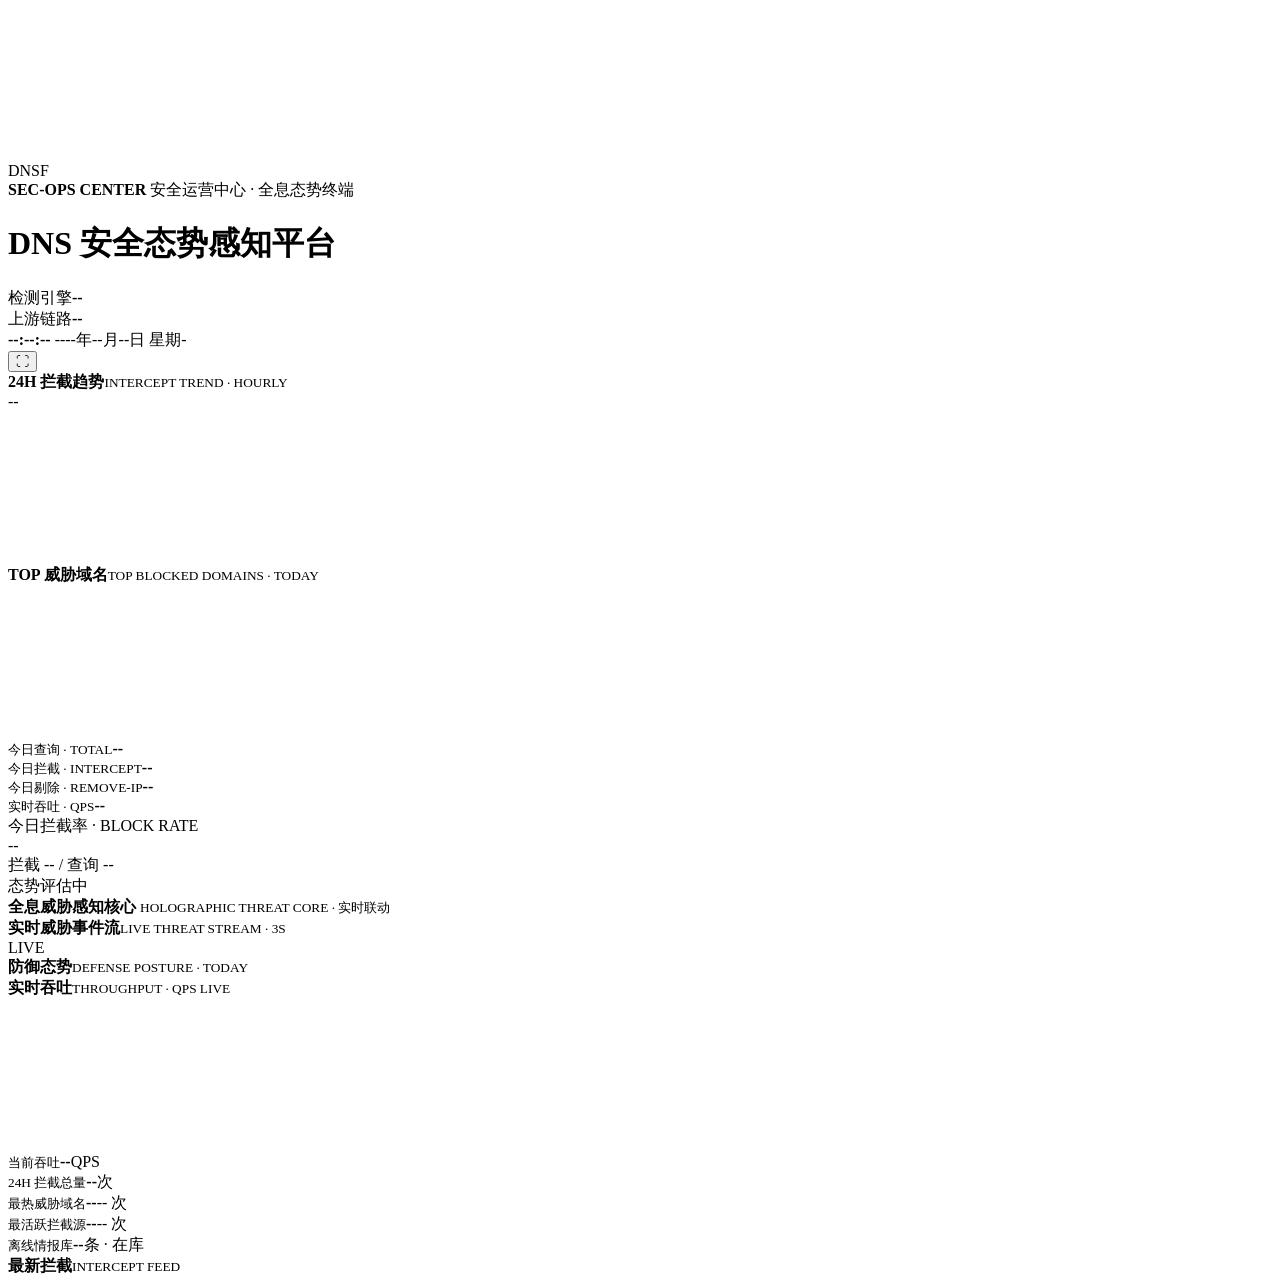
==== web/screen.html @ 89096a24 "feat(web): 大屏 v2——轨道指标卫星+中央真实拦截率+两翼双面板重构 按用户反馈重构：①今日查询/拦截/剔除/实时 QPS 四指标改为轨道卫星 绕核心旋转（48s/圈公转+反向自转保持文字" ====
<!DOCTYPE html>
<html lang="zh-CN">
<head>
<meta charset="UTF-8">
<meta name="viewport" content="width=device-width, initial-scale=1.0">
<title>DNS 安全态势感知平台 · 全息大屏</title>
<link rel="stylesheet" href="/css/screen.css">
</head>
<body>
<!-- 1920x1080 基准舞台，JS 按视口等比缩放 -->
<div id="viewport">
  <div id="stage">

    <!-- 背景层：星尘粒子 / 透视网格地面 / 扫描线 / 暗角 -->
    <canvas id="bgCanvas"></canvas>
    <div class="grid-floor"></div>
    <div class="aurora a1"></div>
    <div class="aurora a2"></div>
    <div class="scanlines"></div>
    <div class="vignette"></div>

    <!-- ══════════ 顶部指挥舱标题栏 ══════════ -->
    <header class="scr-header">
      <div class="hd-left">
        <div class="hd-logo">DNSF</div>
        <div class="hd-sys">
          <b>SEC-OPS CENTER</b>
          <span>安全运营中心 · 全息态势终端</span>
        </div>
      </div>
      <div class="hd-center">
        <div class="hd-wing left"></div>
        <h1 class="hd-title">DNS 安全态势感知平台</h1>
        <div class="hd-wing right"></div>
      </div>
      <div class="hd-right">
        <div class="hd-light" id="hdDetect"><i></i><span>检测引擎</span><b>--</b></div>
        <div class="hd-light" id="hdUpstream"><i></i><span>上游链路</span><b>--</b></div>
        <div class="hd-clock">
          <b id="scrClock">--:--:--</b>
          <span id="scrDate">----年--月--日 星期-</span>
        </div>
        <button class="hd-fs" id="btnFs" title="全屏 (F)">⛶</button>
      </div>
    </header>

    <!-- ══════════ 左翼：趋势与威胁面 ══════════ -->
    <section class="wing left-wing">
      <div class="sect">
        <div class="sect-head">
          <span class="sect-diamond"></span>
          <div class="sect-titles"><b>24H 拦截趋势</b><small>INTERCEPT TREND · HOURLY</small></div>
          <div class="sect-extra" id="trendTotal">--</div>
        </div>
        <div class="sect-body trend-body">
          <canvas id="trendCanvas"></canvas>
        </div>
      </div>

      <div class="sect">
        <div class="sect-head">
          <span class="sect-diamond"></span>
          <div class="sect-titles"><b>TOP 威胁域名</b><small>TOP BLOCKED DOMAINS · TODAY</small></div>
        </div>
        <div class="sect-body" id="topDomains"></div>
      </div>
    </section>

    <!-- ══════════ 中央：全息能量核心 + 轨道指标卫星 ══════════ -->
    <section class="core-stage">
      <canvas id="coreCanvas"></canvas>

      <!-- 轨道卫星层：四指标绕核心旋转，数据更新时卫星闪烁 -->
      <div class="orbit-wrap">
        <div class="orbit-spin">
          <div class="orbit-sat s1"><div class="sat-inner" id="satBoxTotal">
            <i class="sat-dot"></i><small>今日查询 · TOTAL</small><b id="satTotal">--</b>
          </div></div>
          <div class="orbit-sat s2"><div class="sat-inner red" id="satBoxInter">
            <i class="sat-dot"></i><small>今日拦截 · INTERCEPT</small><b id="satInter">--</b>
          </div></div>
          <div class="orbit-sat s3"><div class="sat-inner amber" id="satBoxRemove">
            <i class="sat-dot"></i><small>今日剔除 · REMOVE-IP</small><b id="satRemove">--</b>
          </div></div>
          <div class="orbit-sat s4"><div class="sat-inner blue" id="satBoxRate">
            <i class="sat-dot"></i><small>实时吞吐 · QPS</small><b id="satQps">--</b>
          </div></div>
        </div>
      </div>

      <!-- 中央读数：真实拦截率（可解释口径），态势用文字徽章表达 -->
      <div class="core-overlay">
        <div class="core-index-label">今日拦截率 · BLOCK RATE</div>
        <div class="core-index" id="threatRate">--</div>
        <div class="core-sub" id="threatSub">拦截 -- / 查询 --</div>
        <div class="core-level" id="threatLevel">态势评估中</div>
      </div>

      <div class="core-caption">
        <span class="cap-pulse"></span>
        <b>全息威胁感知核心</b>
        <small>HOLOGRAPHIC THREAT CORE · 实时联动</small>
      </div>
    </section>

    <!-- ══════════ 右翼：事件与防御面 ══════════ -->
    <section class="wing right-wing">
      <div class="sect stream-sect">
        <div class="sect-head">
          <span class="sect-diamond"></span>
          <div class="sect-titles"><b>实时威胁事件流</b><small>LIVE THREAT STREAM · 3S</small></div>
          <div class="sect-extra live"><i></i>LIVE</div>
        </div>
        <div class="sect-body stream-body" id="eventStream"></div>
      </div>

      <div class="sect">
        <div class="sect-head">
          <span class="sect-diamond"></span>
          <div class="sect-titles"><b>防御态势</b><small>DEFENSE POSTURE · TODAY</small></div>
        </div>
        <div class="sect-body posture-body">
          <div class="stack-wrap">
            <div class="stack-bar" id="stackBar"></div>
            <div class="stack-legend" id="stackLegend"></div>
          </div>
          <div class="def-list" id="defMatrix"></div>
        </div>
      </div>
    </section>

    <!-- ══════════ 底部：吞吐波形 + 情报数字带 + 事件滚动 ══════════ -->
    <footer class="scr-footer">
      <div class="ft-wave-wrap">
        <div class="ft-label"><b>实时吞吐</b><small>THROUGHPUT · QPS LIVE</small></div>
        <canvas id="waveCanvas"></canvas>
      </div>
      <div class="ft-stats">
        <div class="ft-stat"><small>当前吞吐</small><b id="ftQps">--</b><span>QPS</span></div>
        <div class="ft-stat"><small>24H 拦截总量</small><b id="ftDay">--</b><span>次</span></div>
        <div class="ft-stat wide"><small>最热威胁域名</small><b id="ftTopDom">--</b><span id="ftTopDomN">-- 次</span></div>
        <div class="ft-stat wide"><small>最活跃拦截源</small><b id="ftTopCli">--</b><span id="ftTopCliN">-- 次</span></div>
        <div class="ft-stat"><small>离线情报库</small><b id="ftIntel">--</b><span>条 · 在库</span></div>
      </div>
      <div class="ft-ticker-wrap">
        <div class="ft-label red"><b>最新拦截</b><small>INTERCEPT FEED</small></div>
        <div class="ticker" id="ticker"><div class="ticker-inner" id="tickerInner"></div></div>
      </div>
    </footer>

  </div>
</div>

<!-- 登录遮罩（401 时出现） -->
<div class="login-overlay" id="loginOverlay" style="display:none">
  <form class="login-box" id="loginForm">
    <div class="login-logo">DNSF</div>
    <h2>安全态势终端 · 身份核验</h2>
    <input type="text" id="loginUser" placeholder="账号" autocomplete="username" required>
    <input type="password" id="loginPass" placeholder="密码" autocomplete="current-password" required>
    <div class="login-err" id="loginErr"></div>
    <button type="submit">接 入 终 端</button>
  </form>
</div>

<script src="/js/screen.js"></script>
</body>
</html>
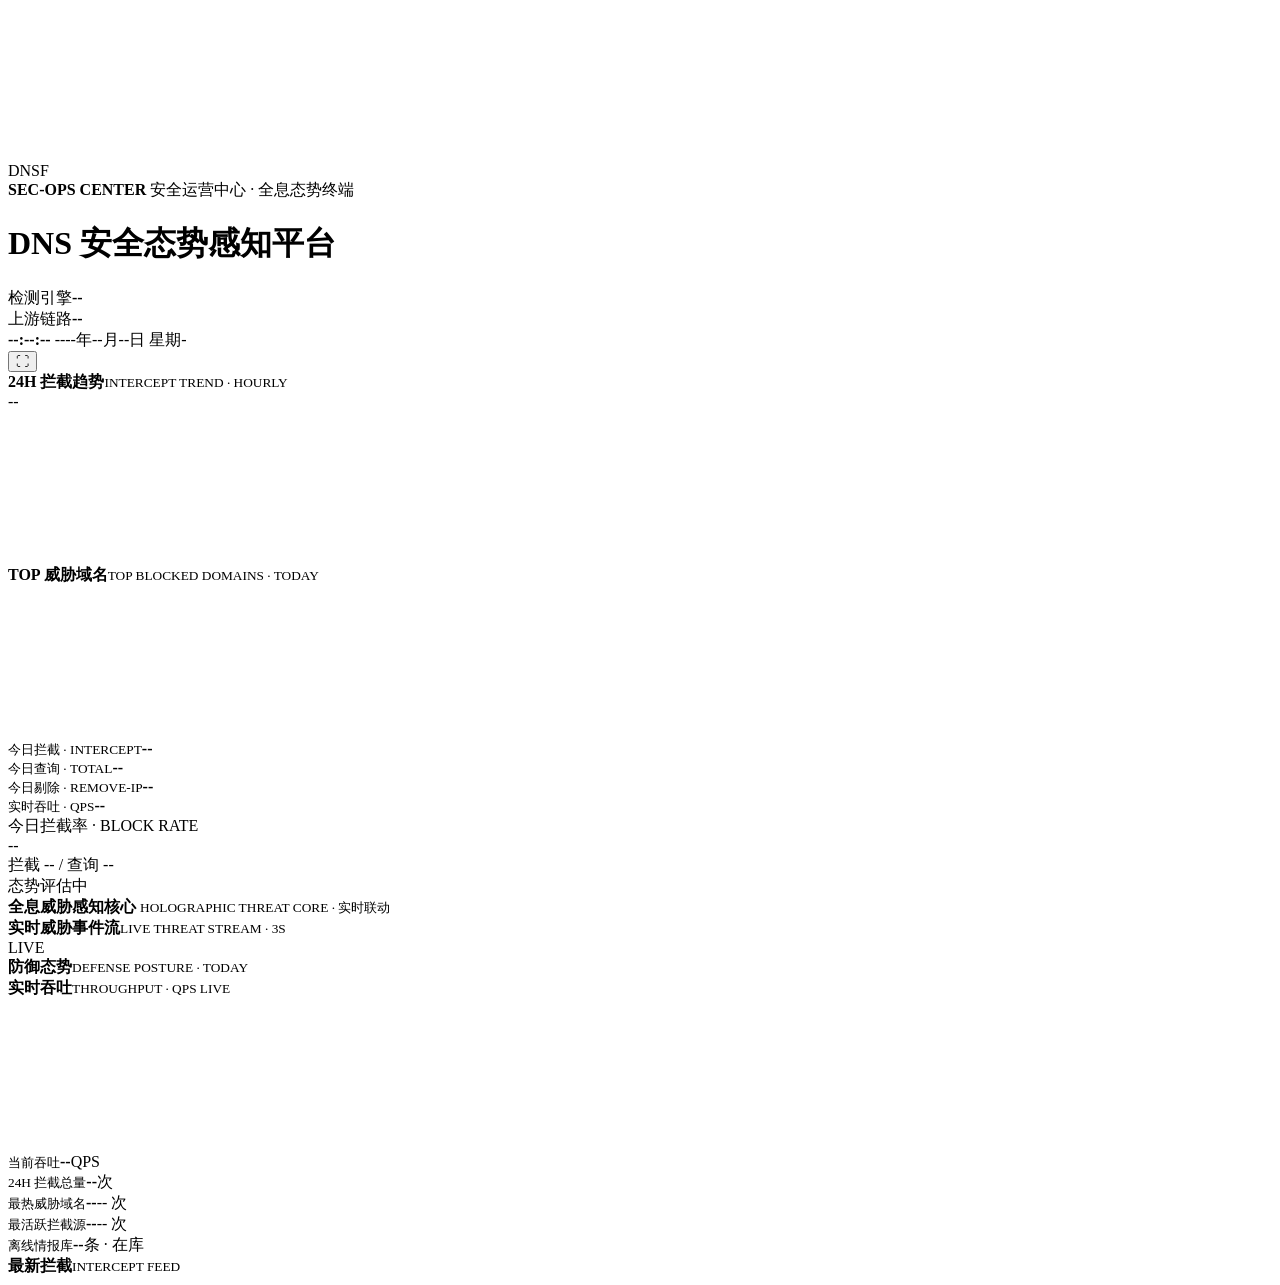
==== commit 5e1483f5: "feat(web): 轨道卫星多轨道化——近大远小/近快远慢/半透明玻璃球 按用户反馈脱离单一轨道：四颗卫星改为独立旋转臂（orbit-arm），轨 道半径 290/330/366/400px、周期 " ====
--- a/web/screen.html
+++ b/web/screen.html
@@ -70,22 +70,36 @@
     <section class="core-stage">
       <canvas id="coreCanvas"></canvas>
 
-      <!-- 轨道卫星层：四指标绕核心旋转，数据更新时卫星闪烁 -->
+      <!-- 轨道卫星层：四颗能量球多轨道运行（近大远小/近快远慢/两顺两逆） -->
       <div class="orbit-wrap">
-        <div class="orbit-spin">
-          <div class="orbit-sat s1"><div class="sat-inner" id="satBoxTotal">
-            <i class="sat-dot"></i><small>今日查询 · TOTAL</small><b id="satTotal">--</b>
-          </div></div>
-          <div class="orbit-sat s2"><div class="sat-inner red" id="satBoxInter">
-            <i class="sat-dot"></i><small>今日拦截 · INTERCEPT</small><b id="satInter">--</b>
-          </div></div>
-          <div class="orbit-sat s3"><div class="sat-inner amber" id="satBoxRemove">
-            <i class="sat-dot"></i><small>今日剔除 · REMOVE-IP</small><b id="satRemove">--</b>
-          </div></div>
-          <div class="orbit-sat s4"><div class="sat-inner blue" id="satBoxRate">
-            <i class="sat-dot"></i><small>实时吞吐 · QPS</small><b id="satQps">--</b>
-          </div></div>
-        </div>
+        <div class="orbit-path p1"></div>
+        <div class="orbit-path p2"></div>
+        <div class="orbit-path p3"></div>
+        <div class="orbit-path p4"></div>
+        <div class="orbit-arm a1"><div class="sat-pos">
+          <div class="sat-inner red sz-xl" id="satBoxInter">
+            <div class="sat-orb"></div>
+            <div class="sat-text"><small>今日拦截 · INTERCEPT</small><b id="satInter">--</b></div>
+          </div>
+        </div></div>
+        <div class="orbit-arm a2"><div class="sat-pos">
+          <div class="sat-inner sz-l" id="satBoxTotal">
+            <div class="sat-orb"></div>
+            <div class="sat-text"><small>今日查询 · TOTAL</small><b id="satTotal">--</b></div>
+          </div>
+        </div></div>
+        <div class="orbit-arm a3"><div class="sat-pos">
+          <div class="sat-inner amber sz-m" id="satBoxRemove">
+            <div class="sat-orb"></div>
+            <div class="sat-text"><small>今日剔除 · REMOVE-IP</small><b id="satRemove">--</b></div>
+          </div>
+        </div></div>
+        <div class="orbit-arm a4"><div class="sat-pos">
+          <div class="sat-inner blue sz-s" id="satBoxRate">
+            <div class="sat-orb"></div>
+            <div class="sat-text"><small>实时吞吐 · QPS</small><b id="satQps">--</b></div>
+          </div>
+        </div></div>
       </div>
 
       <!-- 中央读数：真实拦截率（可解释口径），态势用文字徽章表达 -->
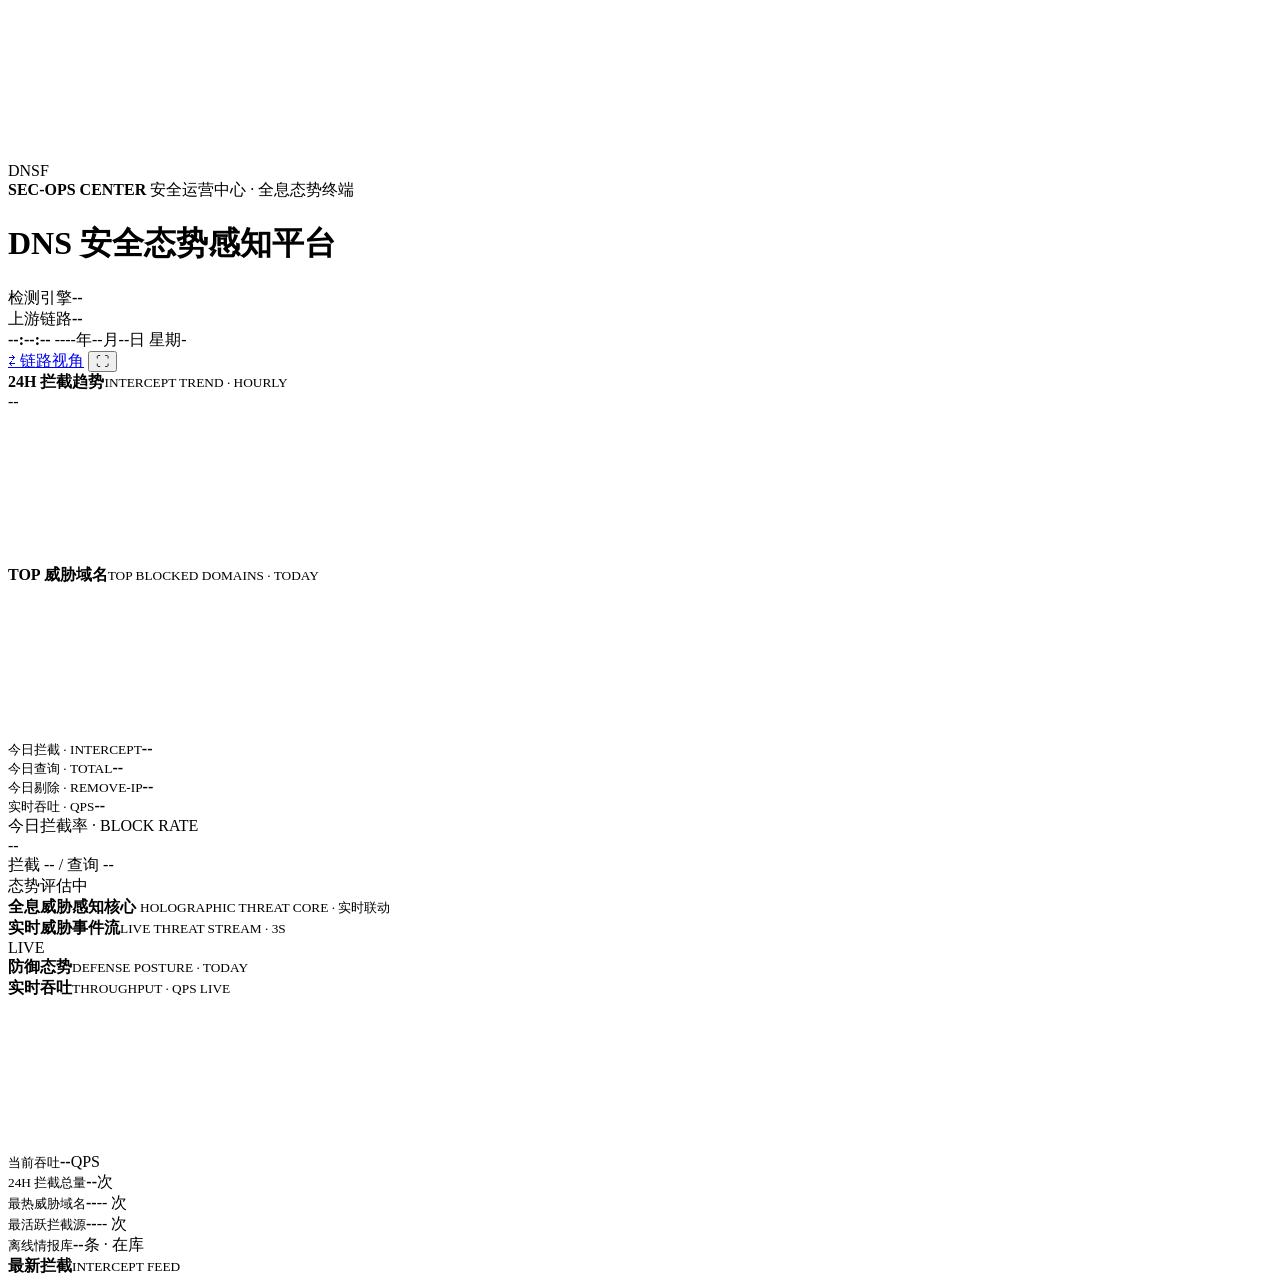
==== commit 298aa8a7: "feat: 检测链路透视大屏 screen2——五层流水线视角（迭代 47，与态势大屏并存） 吸取迭代 46 回退教训（一页一主角，融合双主角必败）：不开堆叠改开 新页。screen.html=威胁态" ====
--- a/web/screen.html
+++ b/web/screen.html
@@ -40,6 +40,7 @@
           <b id="scrClock">--:--:--</b>
           <span id="scrDate">----年--月--日 星期-</span>
         </div>
+        <a class="hd-switch" href="/screen2.html" title="切换到检测链路视角">⇄ 链路视角</a>
         <button class="hd-fs" id="btnFs" title="全屏 (F)">⛶</button>
       </div>
     </header>
@@ -70,36 +71,30 @@
     <section class="core-stage">
       <canvas id="coreCanvas"></canvas>
 
-      <!-- 轨道卫星层：四颗能量球多轨道运行（近大远小/近快远慢/两顺两逆） -->
+      <!-- 轨道卫星层：四球同一轮盘刚性旋转（同角速度+固定 90° 相位，永不相遇） -->
       <div class="orbit-wrap">
         <div class="orbit-path p1"></div>
         <div class="orbit-path p2"></div>
         <div class="orbit-path p3"></div>
         <div class="orbit-path p4"></div>
-        <div class="orbit-arm a1"><div class="sat-pos">
-          <div class="sat-inner red sz-xl" id="satBoxInter">
+        <div class="orbit-spin">
+          <div class="orbit-sat s1"><div class="sat-inner red sz-xl" id="satBoxInter">
             <div class="sat-orb"></div>
             <div class="sat-text"><small>今日拦截 · INTERCEPT</small><b id="satInter">--</b></div>
-          </div>
-        </div></div>
-        <div class="orbit-arm a2"><div class="sat-pos">
-          <div class="sat-inner sz-l" id="satBoxTotal">
+          </div></div>
+          <div class="orbit-sat s2"><div class="sat-inner sz-l" id="satBoxTotal">
             <div class="sat-orb"></div>
             <div class="sat-text"><small>今日查询 · TOTAL</small><b id="satTotal">--</b></div>
-          </div>
-        </div></div>
-        <div class="orbit-arm a3"><div class="sat-pos">
-          <div class="sat-inner amber sz-m" id="satBoxRemove">
+          </div></div>
+          <div class="orbit-sat s3"><div class="sat-inner amber sz-m" id="satBoxRemove">
             <div class="sat-orb"></div>
             <div class="sat-text"><small>今日剔除 · REMOVE-IP</small><b id="satRemove">--</b></div>
-          </div>
-        </div></div>
-        <div class="orbit-arm a4"><div class="sat-pos">
-          <div class="sat-inner blue sz-s" id="satBoxRate">
+          </div></div>
+          <div class="orbit-sat s4"><div class="sat-inner blue sz-s" id="satBoxRate">
             <div class="sat-orb"></div>
             <div class="sat-text"><small>实时吞吐 · QPS</small><b id="satQps">--</b></div>
-          </div>
-        </div></div>
+          </div></div>
+        </div>
       </div>
 
       <!-- 中央读数：真实拦截率（可解释口径），态势用文字徽章表达 -->
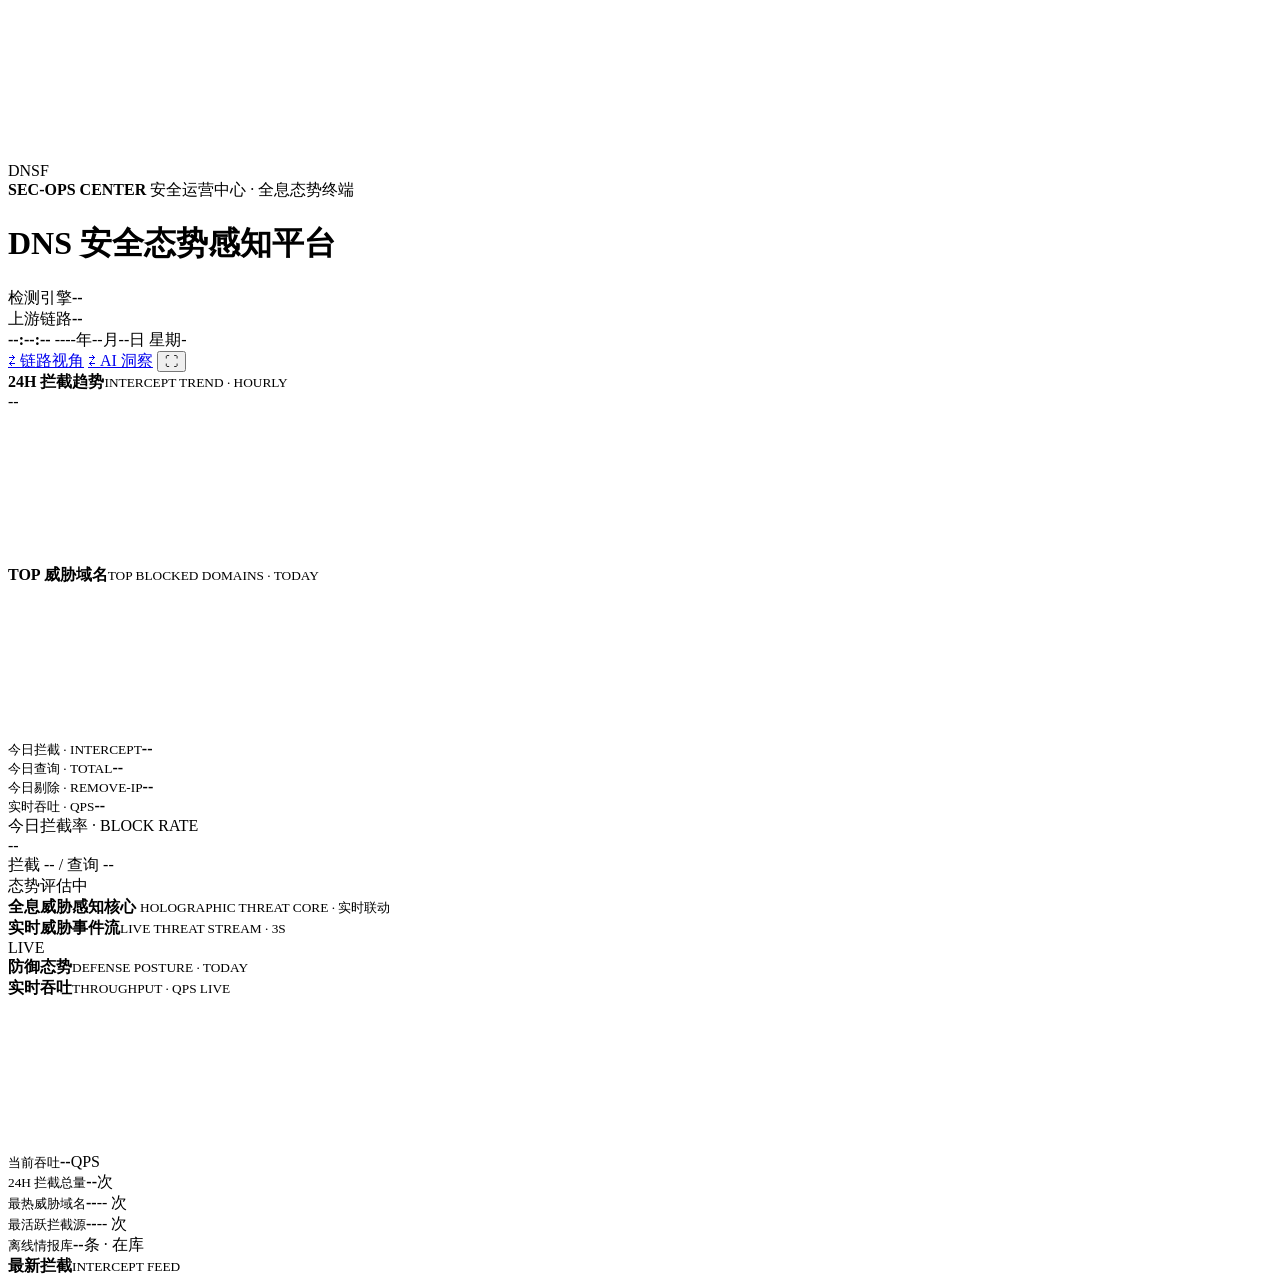
==== commit 78dab24c: "feat(ai): P1 完成 · 误报治理 + 告警聚类 + AI 洞察大屏（AI 能力规划） P1-1 误报识别（ai_analysis.false_positive_score + ai_bat" ====
--- a/web/screen.html
+++ b/web/screen.html
@@ -41,6 +41,7 @@
           <span id="scrDate">----年--月--日 星期-</span>
         </div>
         <a class="hd-switch" href="/screen2.html" title="切换到检测链路视角">⇄ 链路视角</a>
+        <a class="hd-switch" href="/screen3.html" title="切换到 AI 洞察视角">⇄ AI 洞察</a>
         <button class="hd-fs" id="btnFs" title="全屏 (F)">⛶</button>
       </div>
     </header>
